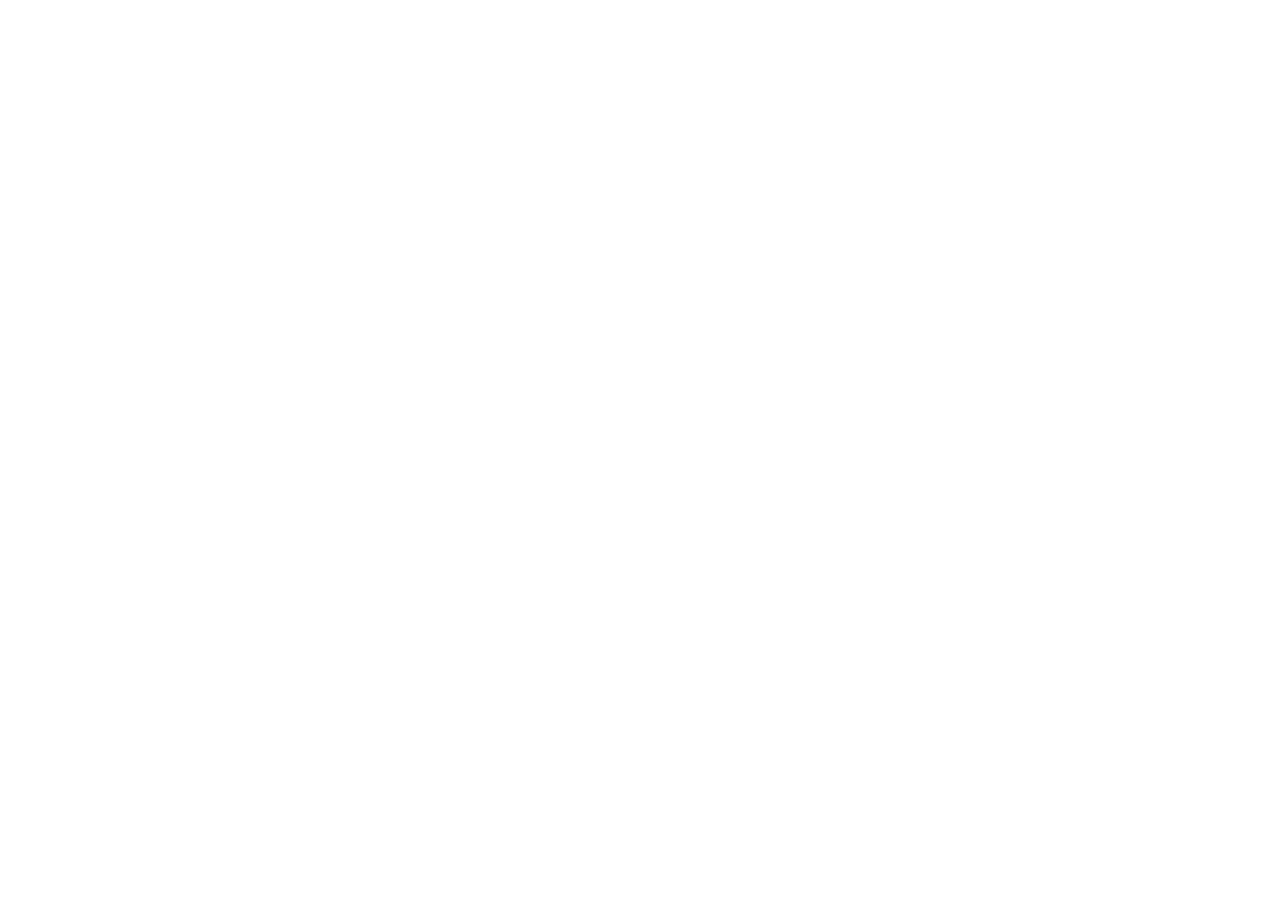
==== index.html @ 1c544af1 "installed projects and started website" ====
<!DOCTYPE HTML>
<html>
    <head>
        <title>Matthew's Memoir</title>
    </head>

    <body>
        <!-- All content goes here -->
        <div>
            <nav>

            </nav>
            <main>

            </main>
        </div>
    </body>
</html>
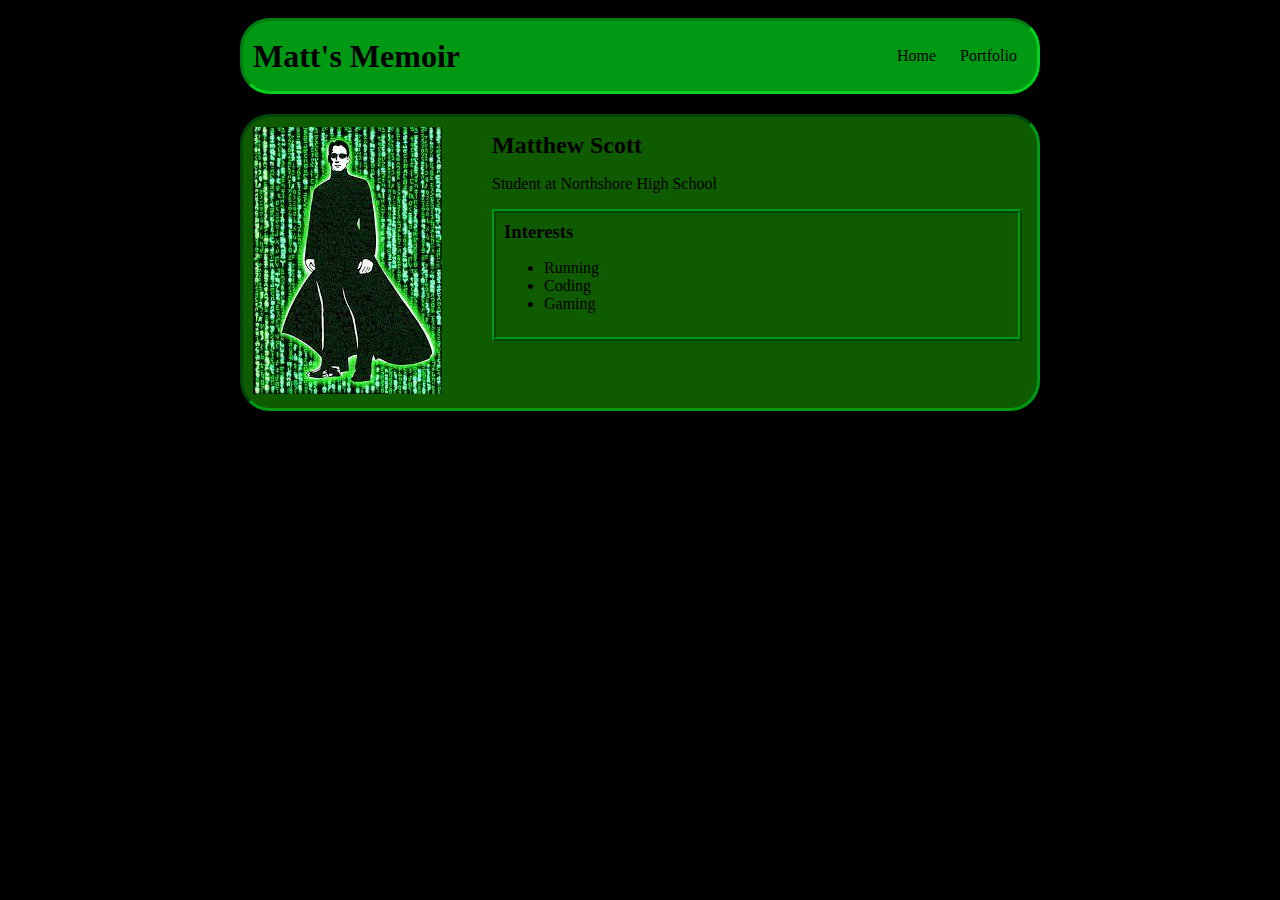
==== commit 0bb582d5: "add portfolio.html file" ====
--- a/index.html
+++ b/index.html
@@ -1,17 +1,43 @@
 <!DOCTYPE HTML>
 <html>
     <head>
-        <title>Matthew's Memoir</title>
+        <title>Matt's Memoir</title>
+        <link rel="stylesheet" href="style.css">
     </head>
 
     <body>
         <!-- All content goes here -->
-        <div>
+        <div id="all-contents">
             <nav>
-
+                <h1>Matt's Memoir</h1>
+                <ul id="nav-ul">
+                    <li class="nav-li">
+                      <a href="index.html"> Home </a>
+                    </li>
+                    <li class="nav-li">
+                      <a href="portfolio.html"> Portfolio </a>
+                    </li>
+                </ul>
             </nav>
             <main>
-
+                <!-- Sidebar section -->
+                <div class="sidebar">
+                    <img src = 'images/placeholder.jpg'>
+                </div>
+                <!-- Content section -->
+                <div class="content">
+                    <h2>Matthew Scott</h2>
+                    <p>Student at Northshore High School</p>
+                    <!-- Interests section -->
+                    <div id="interests">
+                        <h3>Interests</h3>
+                        <ul>
+                            <li>Running</li>
+                            <li>Coding</li>
+                            <li>Gaming</li>
+                        </ul>
+                    </div>
+                </div>
             </main>
         </div>
     </body>
--- a/style.css
+++ b/style.css
@@ -0,0 +1,95 @@
+body {
+    background: rgb(0, 0, 0);
+    color: rgb(0, 0, 0);
+    padding: 10px;
+    font-family: impact;
+}
+#all-contents {
+  max-width: 800px;
+    margin: auto;
+}
+
+/* navigation menu */
+nav {
+    border-radius: 30px;
+    border-style: inset;
+    border-color: rgb(1, 209, 29);
+    background: rgb(0, 153, 20);
+    margin: 0 auto;
+    margin-bottom: 20px;
+    display: flex;
+    padding: 10px;
+}
+h1 {
+    display: flex;
+    align-items: center;
+    color: rgb(0, 0, 0);
+    flex: 1;
+    margin: 0;
+}
+#nav-ul {
+    list-style-image: none;
+}
+.nav-li {
+    display: inline-block;
+    padding: 0 10px;
+}
+a {
+    text-decoration: none;
+    color: #000000;
+}
+
+/* main container area beneath menu */
+main {
+    border-radius: 30px;
+    border-style: inset;
+    border-color: rgb(0, 153, 20);
+    background: rgb(15, 92, 0);
+    display: flex;
+}
+.sidebar {
+    margin-right: 25px;
+    padding: 10px;
+}
+.sidebar-img {
+    width: 200px;
+}
+.content {
+    flex: 1;
+    padding: 15px;
+}
+
+/* portfolio styles */
+#interests {
+    border: 4px rgb(0, 153, 20) ridge;
+    padding: 8px;
+}
+h2, h3 {
+    margin: 0px;
+}
+
+/* portfolio styles */
+.content h1 {
+color: black;
+}
+
+#portfolio {
+list-style-type: none;
+padding-left: 0;
+}
+
+#portfolio li {
+background: #000000;
+padding: 10px;
+border-radius: 10px;
+margin-bottom: 10px;
+}
+
+#portfolio li:hover {
+background: #00410e;
+}
+
+#portfolio a {
+text-decoration: none;
+color: #009c00;
+}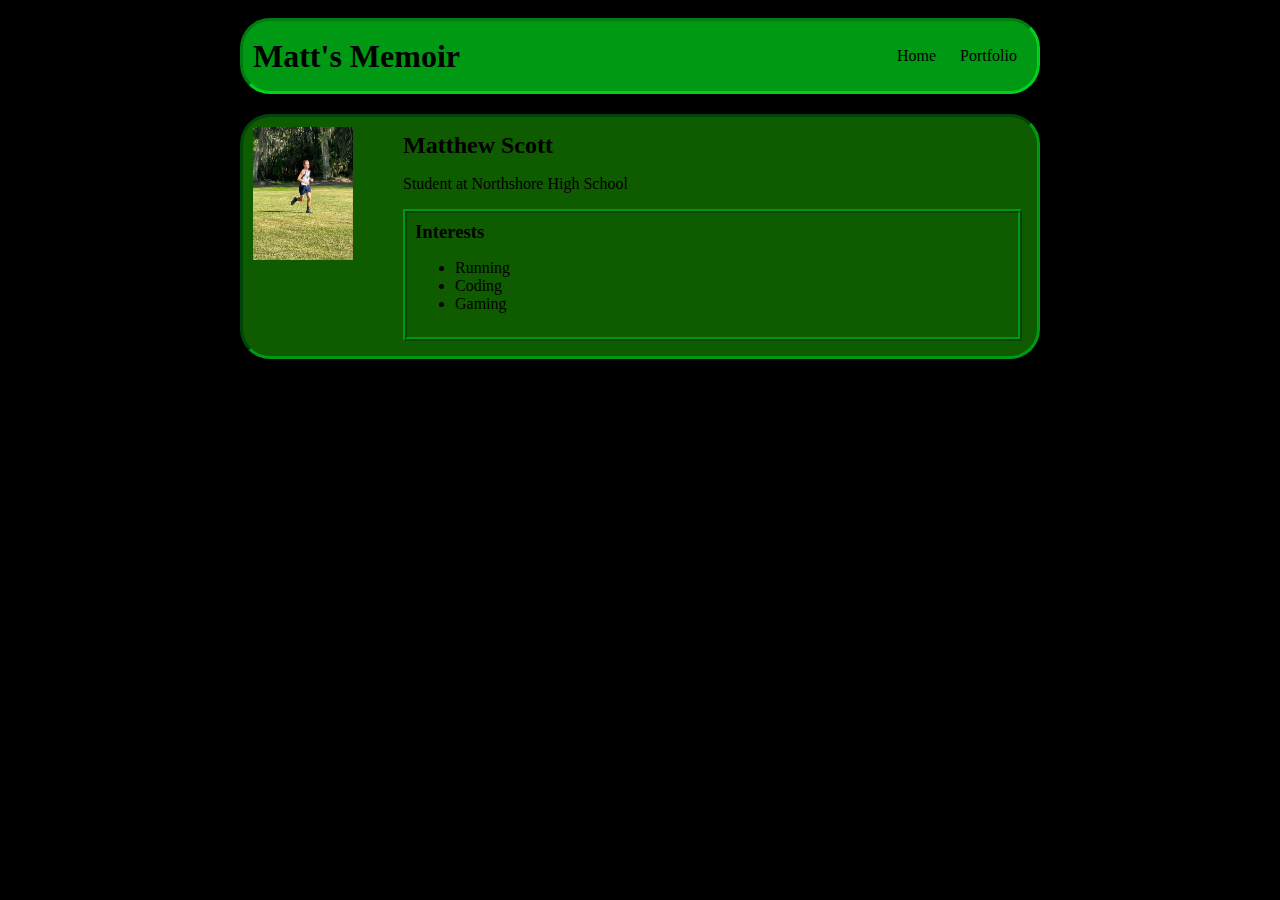
==== commit 039b5883: "fixed picture" ====
--- a/index.html
+++ b/index.html
@@ -22,7 +22,7 @@
             <main>
                 <!-- Sidebar section -->
                 <div class="sidebar">
-                    <img src = 'images/placeholder.jpg'>
+                    <img class="sidebar-img" src = 'images/placeholder.jpeg'>
                 </div>
                 <!-- Content section -->
                 <div class="content">
--- a/style.css
+++ b/style.css
@@ -52,7 +52,7 @@
     padding: 10px;
 }
 .sidebar-img {
-    width: 200px;
+    width: 100px;
 }
 .content {
     flex: 1;
